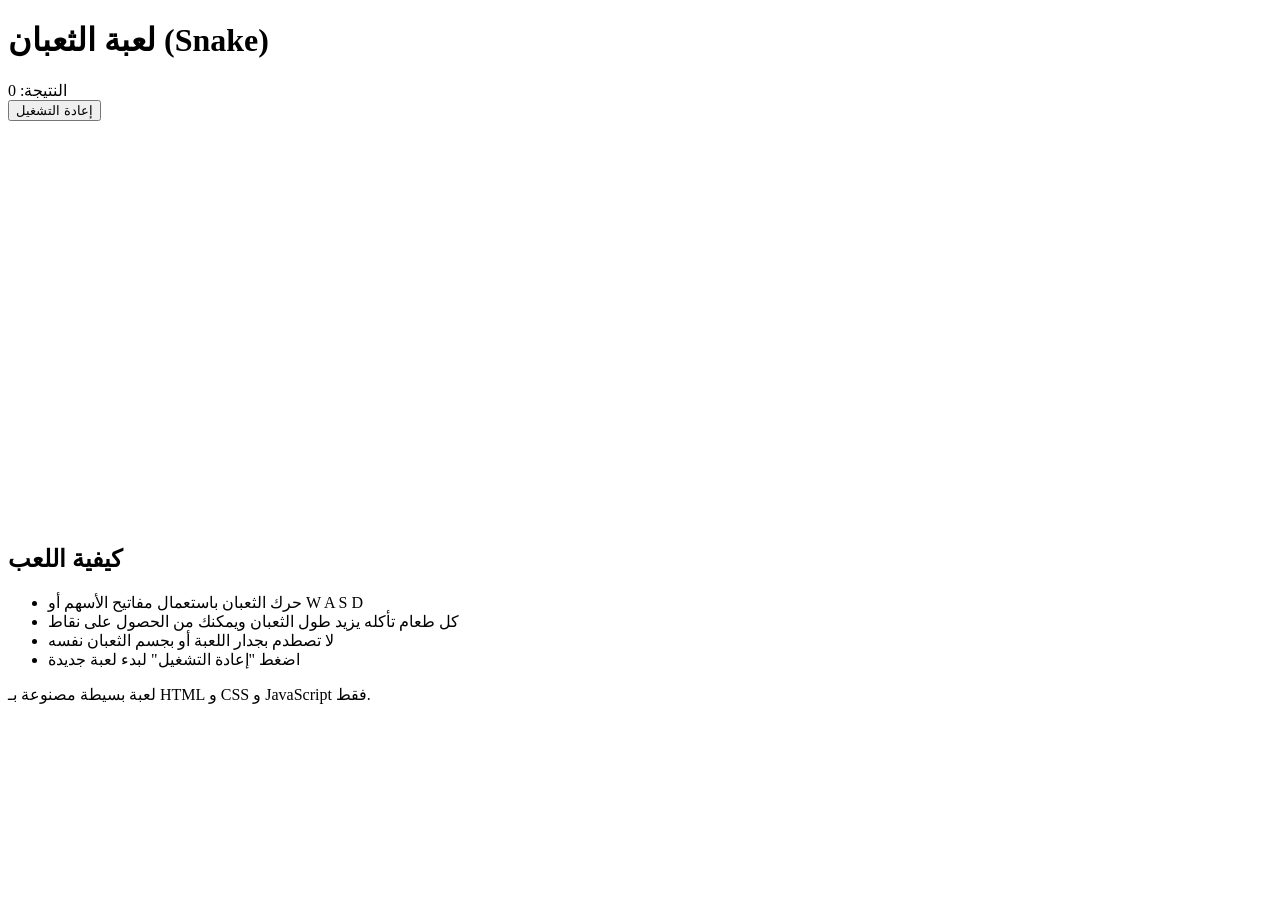
==== index.html @ 6e26d081 "Create index.html for Snake game (basic layout and canvas)" ====
<!doctype html>
<html lang="ar">
<head>
  <meta charset="utf-8" />
  <meta name="viewport" content="width=device-width, initial-scale=1" />
  <title>لعبة الثعبان (Snake)</title>
  <link rel="stylesheet" href="style.css" />
</head>
<body>
  <main class="container">
    <h1>لعبة الثعبان (Snake)</h1>

    <div class="hud">
      <div class="score">النتيجة: <span id="score">0</span></div>
      <button id="restart">إعادة التشغيل</button>
    </div>

    <div class="game-area">
      <canvas id="game" width="400" height="400"></canvas>
    </div>

    <section class="instructions">
      <h2>كيفية اللعب</h2>
      <ul>
        <li>حرك الثعبان باستعمال مفاتيح الأسهم أو W A S D</li>
        <li>كل طعام تأكله يزيد طول الثعبان ويمكنك من الحصول على نقاط</li>
        <li>لا تصطدم بجدار اللعبة أو بجسم الثعبان نفسه</li>
        <li>اضغط "إعادة التشغيل" لبدء لعبة جديدة</li>
      </ul>
    </section>

    <footer>
      <p>لعبة بسيطة مصنوعة بـ HTML و CSS و JavaScript فقط.</p>
    </footer>
  </main>

  <script src="game.js"></script>
</body>
</html>
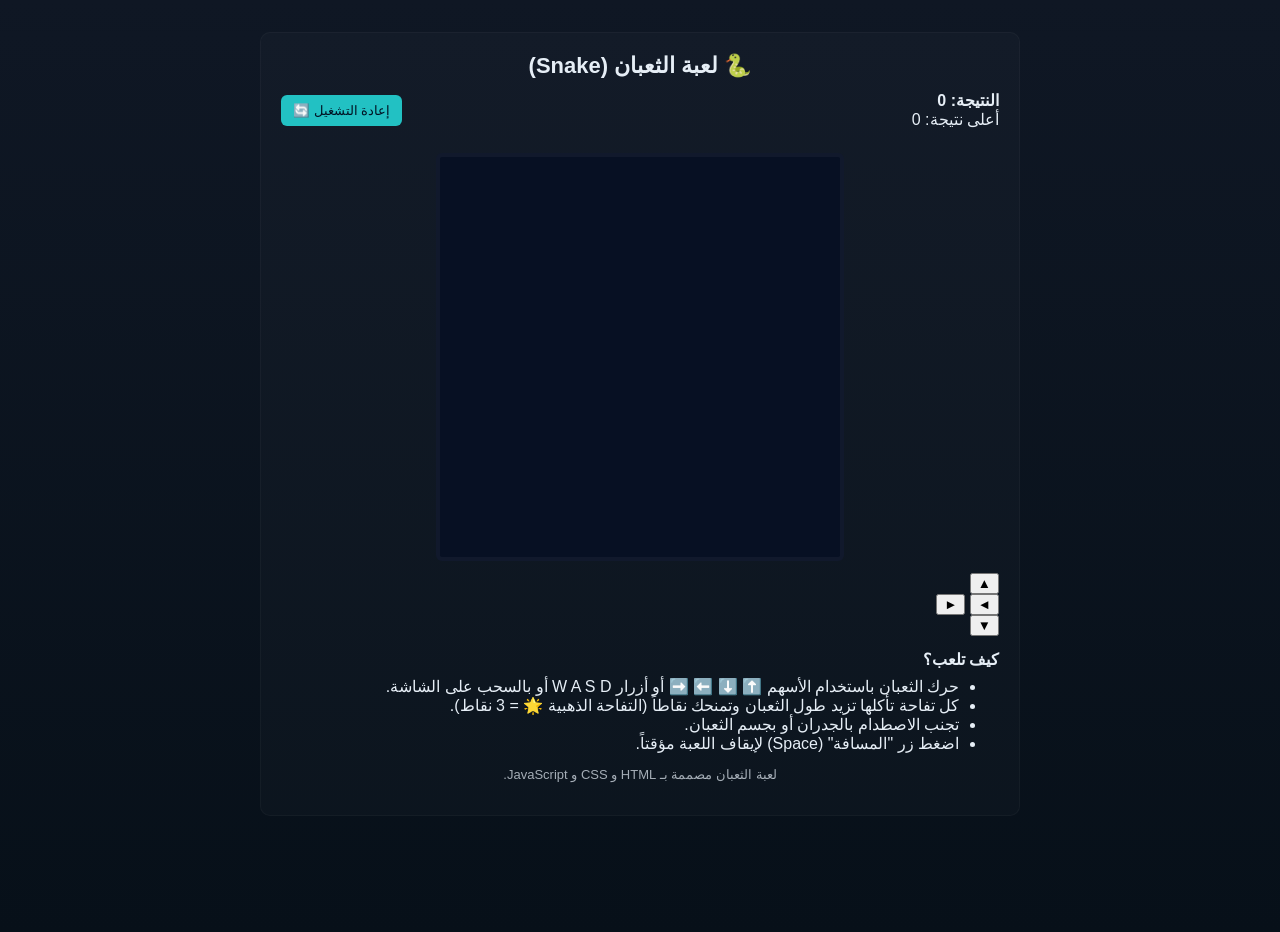
==== commit 28a1544c: "تحديث index.html لإضافة أعلى نتيجة وأزرار التحكم باللمس لـ لعبة الدودة" ====
--- a/index.html
+++ b/index.html
@@ -1,5 +1,5 @@
 <!doctype html>
-<html lang="ar">
+<html lang="ar" dir="rtl">
 <head>
   <meta charset="utf-8" />
   <meta name="viewport" content="width=device-width, initial-scale=1" />
@@ -8,29 +8,44 @@
 </head>
 <body>
   <main class="container">
-    <h1>لعبة الثعبان (Snake)</h1>
+    <h1>🐍 لعبة الثعبان (Snake)</h1>
 
     <div class="hud">
-      <div class="score">النتيجة: <span id="score">0</span></div>
-      <button id="restart">إعادة التشغيل</button>
+      <div class="score-board">
+        <div class="score">النتيجة: <span id="score">0</span></div>
+        <div class="high-score">أعلى نتيجة: <span id="high-score">0</span></div>
+      </div>
+      <button id="restart">إعادة التشغيل 🔄</button>
     </div>
 
     <div class="game-area">
       <canvas id="game" width="400" height="400"></canvas>
     </div>
 
+    <!-- عناصر التحكم باللمس للهواتف -->
+    <div class="mobile-controls">
+      <div class="dpad">
+        <button id="btn-up" class="ctrl-btn" aria-label="أعلى">▲</button>
+        <div class="dpad-row">
+          <button id="btn-left" class="ctrl-btn" aria-label="يسار">◄</button>
+          <button id="btn-right" class="ctrl-btn" aria-label="يمين">►</button>
+        </div>
+        <button id="btn-down" class="ctrl-btn" aria-label="أسفل">▼</button>
+      </div>
+    </div>
+
     <section class="instructions">
-      <h2>كيفية اللعب</h2>
+      <h2>كيف تلعب؟</h2>
       <ul>
-        <li>حرك الثعبان باستعمال مفاتيح الأسهم أو W A S D</li>
-        <li>كل طعام تأكله يزيد طول الثعبان ويمكنك من الحصول على نقاط</li>
-        <li>لا تصطدم بجدار اللعبة أو بجسم الثعبان نفسه</li>
-        <li>اضغط "إعادة التشغيل" لبدء لعبة جديدة</li>
+        <li>حرك الثعبان باستخدام الأسهم ⬆️ ⬇️ ⬅️ ➡️ أو أزرار W A S D أو بالسحب على الشاشة.</li>
+        <li>كل تفاحة تأكلها تزيد طول الثعبان وتمنحك نقاطاً (التفاحة الذهبية 🌟 = 3 نقاط).</li>
+        <li>تجنب الاصطدام بالجدران أو بجسم الثعبان.</li>
+        <li>اضغط زر "المسافة" (Space) لإيقاف اللعبة مؤقتاً.</li>
       </ul>
     </section>
 
     <footer>
-      <p>لعبة بسيطة مصنوعة بـ HTML و CSS و JavaScript فقط.</p>
+      <p>لعبة الثعبان مصممة بـ HTML و CSS و JavaScript.</p>
     </footer>
   </main>
 
--- a/style.css
+++ b/style.css
@@ -0,0 +1,31 @@
+:root{
+  --bg:#0f1724;
+  --panel:#0b1220;
+  --accent:#22c1c3;
+  --text:#e6eef6;
+}
+
+*{box-sizing:border-box}
+html,body{height:100%;margin:0;font-family:Segoe UI, Tahoma, Arial, sans-serif;background:linear-gradient(180deg,var(--bg),#071019);color:var(--text);direction:rtl}
+
+.container{max-width:760px;margin:32px auto;padding:20px;background:rgba(255,255,255,0.02);border:1px solid rgba(255,255,255,0.03);border-radius:10px}
+
+h1{margin:0 0 12px;font-size:22px;text-align:center}
+.hud{display:flex;justify-content:space-between;align-items:center;margin-bottom:12px}
+.hud .score{font-weight:600}
+button#restart{background:var(--accent);border:none;color:#012;padding:8px 12px;border-radius:6px;cursor:pointer}
+button#restart:hover{opacity:0.9}
+
+.game-area{display:flex;justify-content:center;padding:12px}
+canvas#game{background:#071023;border:4px solid rgba(255,255,255,0.04);border-radius:6px;image-rendering:pixelated}
+
+.instructions{margin-top:14px}
+.instructions h2{margin:0 0 8px;font-size:16px}
+.instructions ul{margin:0;padding-left:18px}
+
+footer{margin-top:14px;text-align:center;color:rgba(230,238,246,0.7);font-size:13px}
+
+@media (max-width:500px){
+  .container{margin:12px}
+  canvas#game{width:320px;height:320px}
+}
